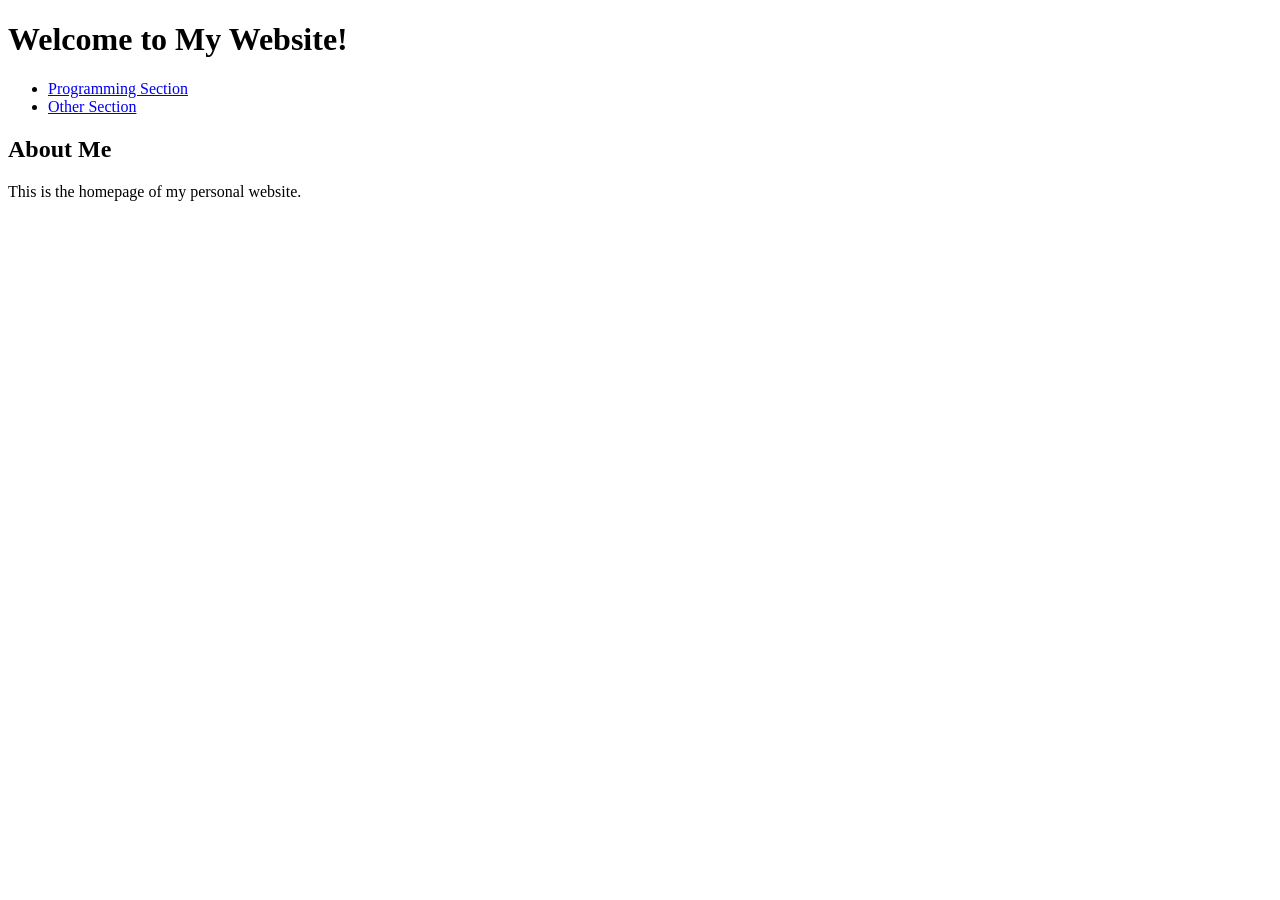
==== programming/index.html @ 5bada424 "Create index.html" ====
<!DOCTYPE html>
<html lang="en">
<head>
    <meta charset="UTF-8">
    <meta name="viewport" content="width=device-width, initial-scale=1.0">
    <title>Younes Graichi's Website</title>
    <link rel="stylesheet" href="style.css">
</head>
<body>
    <header>
        <h1>Welcome to My Website!</h1>
        <nav>
            <ul>
                <li><a href="programming/">Programming Section</a></li>
                <li><a href="#">Other Section</a></li>
            </ul>
        </nav>
    </header>

    <main>
        <h2>About Me</h2>
        <p>This is the homepage of my personal website.</p>
    </main>
</body>
</html>
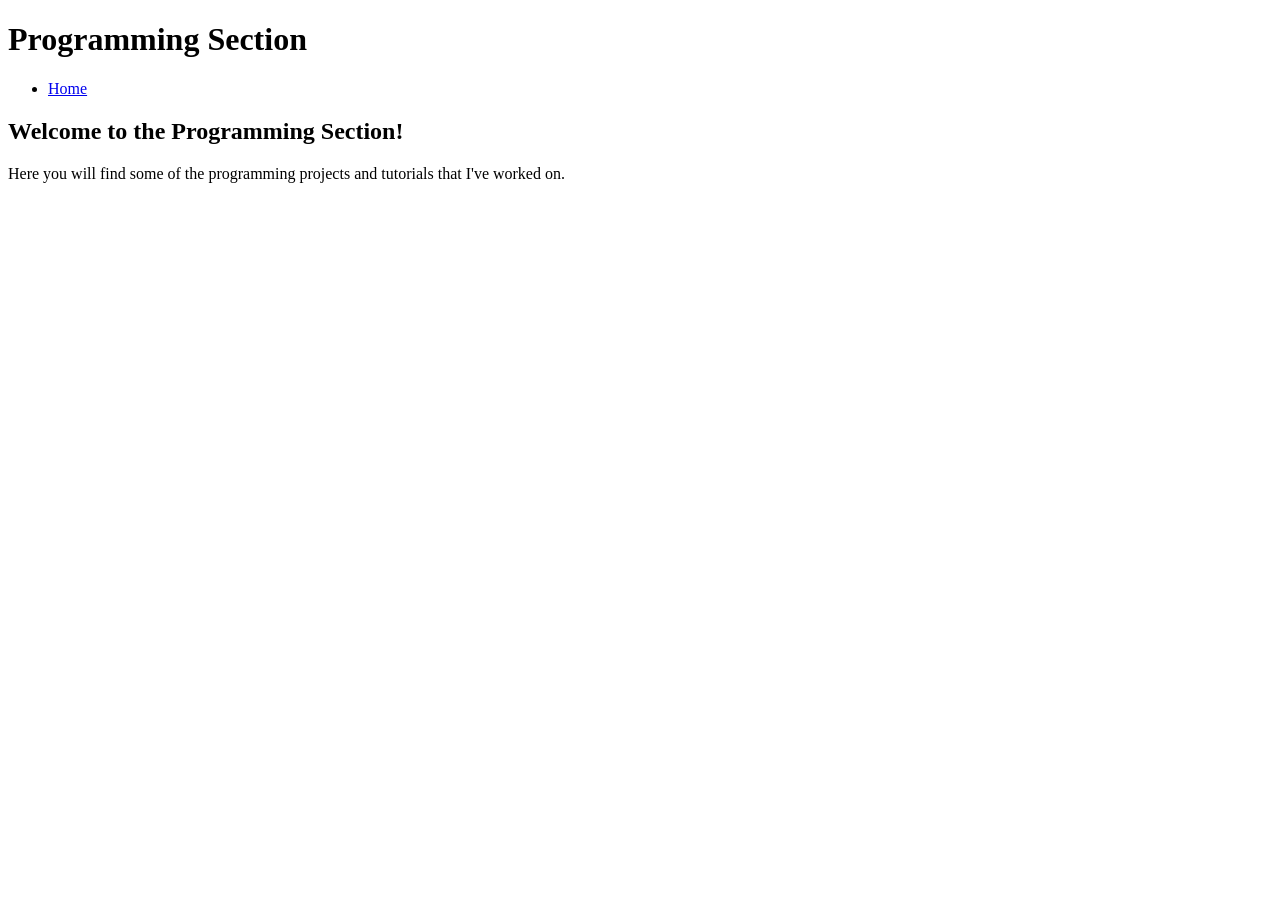
==== commit cdc5a159: "Update index.html" ====
--- a/programming/index.html
+++ b/programming/index.html
@@ -3,23 +3,22 @@
 <head>
     <meta charset="UTF-8">
     <meta name="viewport" content="width=device-width, initial-scale=1.0">
-    <title>Younes Graichi's Website</title>
-    <link rel="stylesheet" href="style.css">
+    <title>Programming Section</title>
+    <link rel="stylesheet" href="../style.css">
 </head>
 <body>
     <header>
-        <h1>Welcome to My Website!</h1>
+        <h1>Programming Section</h1>
         <nav>
             <ul>
-                <li><a href="programming/">Programming Section</a></li>
-                <li><a href="#">Other Section</a></li>
+                <li><a href="../">Home</a></li>
             </ul>
         </nav>
     </header>
 
     <main>
-        <h2>About Me</h2>
-        <p>This is the homepage of my personal website.</p>
+        <h2>Welcome to the Programming Section!</h2>
+        <p>Here you will find some of the programming projects and tutorials that I've worked on.</p>
     </main>
 </body>
 </html>
